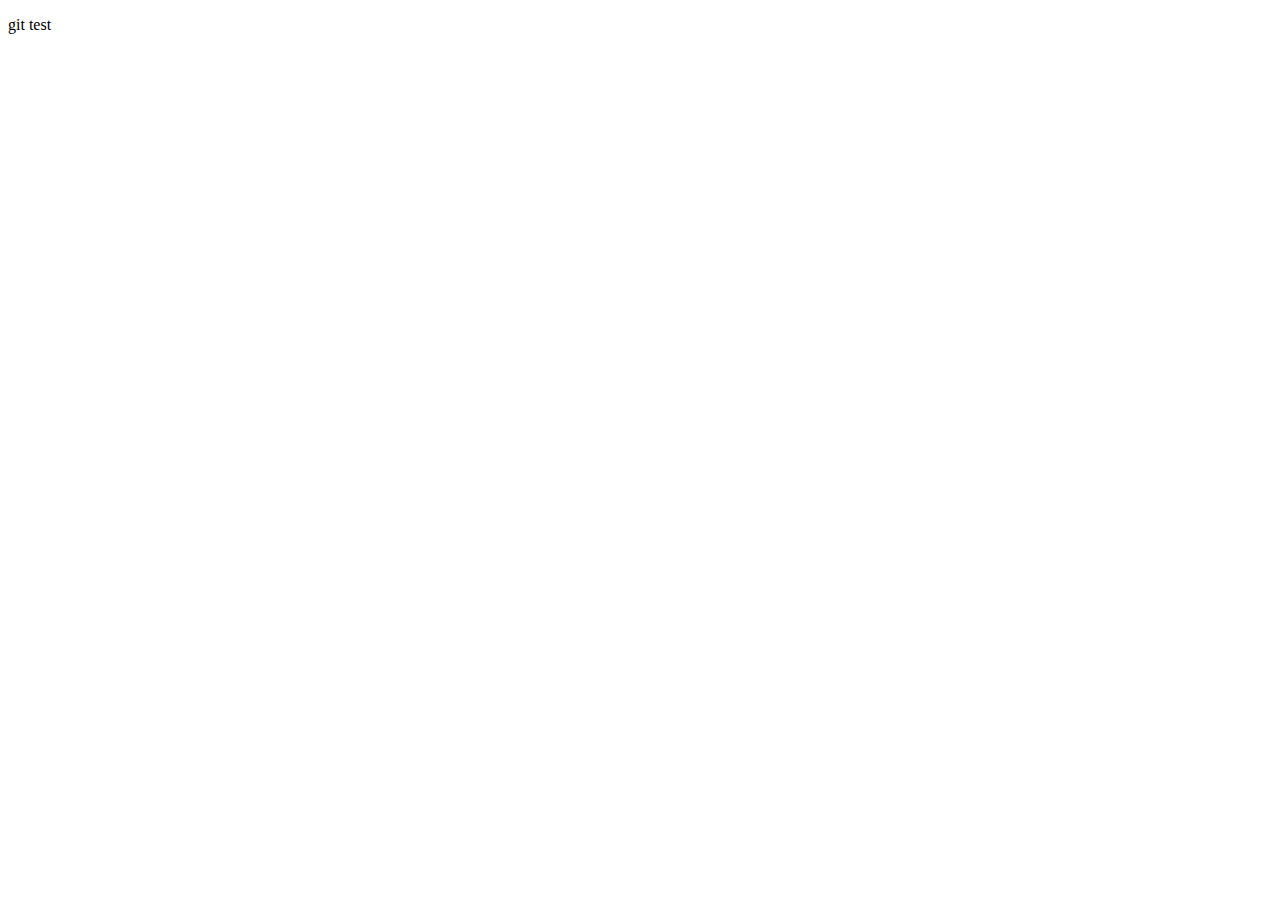
==== index.html @ 5c581431 "index.html追加" ====
<!DOCTYPE html>
<html>
<head>
  <meta charset="utf-8">
  <meta http-equiv="X-UA-Compatible" content="IE=edge">
  <title></title>
  <link rel="stylesheet" href="">
</head>
<body>
  <p>git test</p>
</body>
</html>
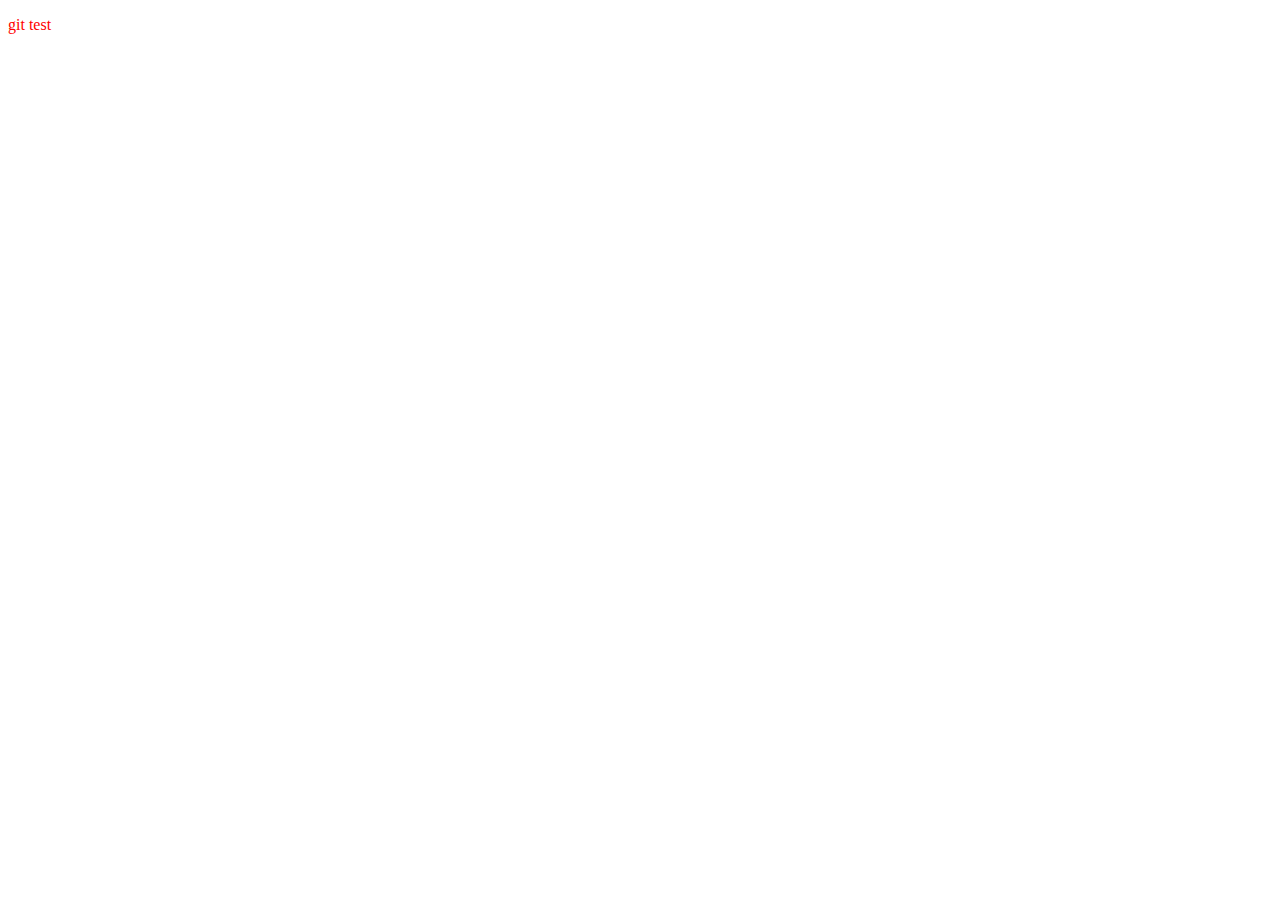
==== commit 9e4dbe22: "style追加" ====
--- a/index.html
+++ b/index.html
@@ -4,7 +4,7 @@
   <meta charset="utf-8">
   <meta http-equiv="X-UA-Compatible" content="IE=edge">
   <title></title>
-  <link rel="stylesheet" href="">
+  <link rel="stylesheet" href="style.css">
 </head>
 <body>
   <p>git test</p>
--- a/style.css
+++ b/style.css
@@ -0,0 +1,4 @@
+p {
+  color: red;
+}
+
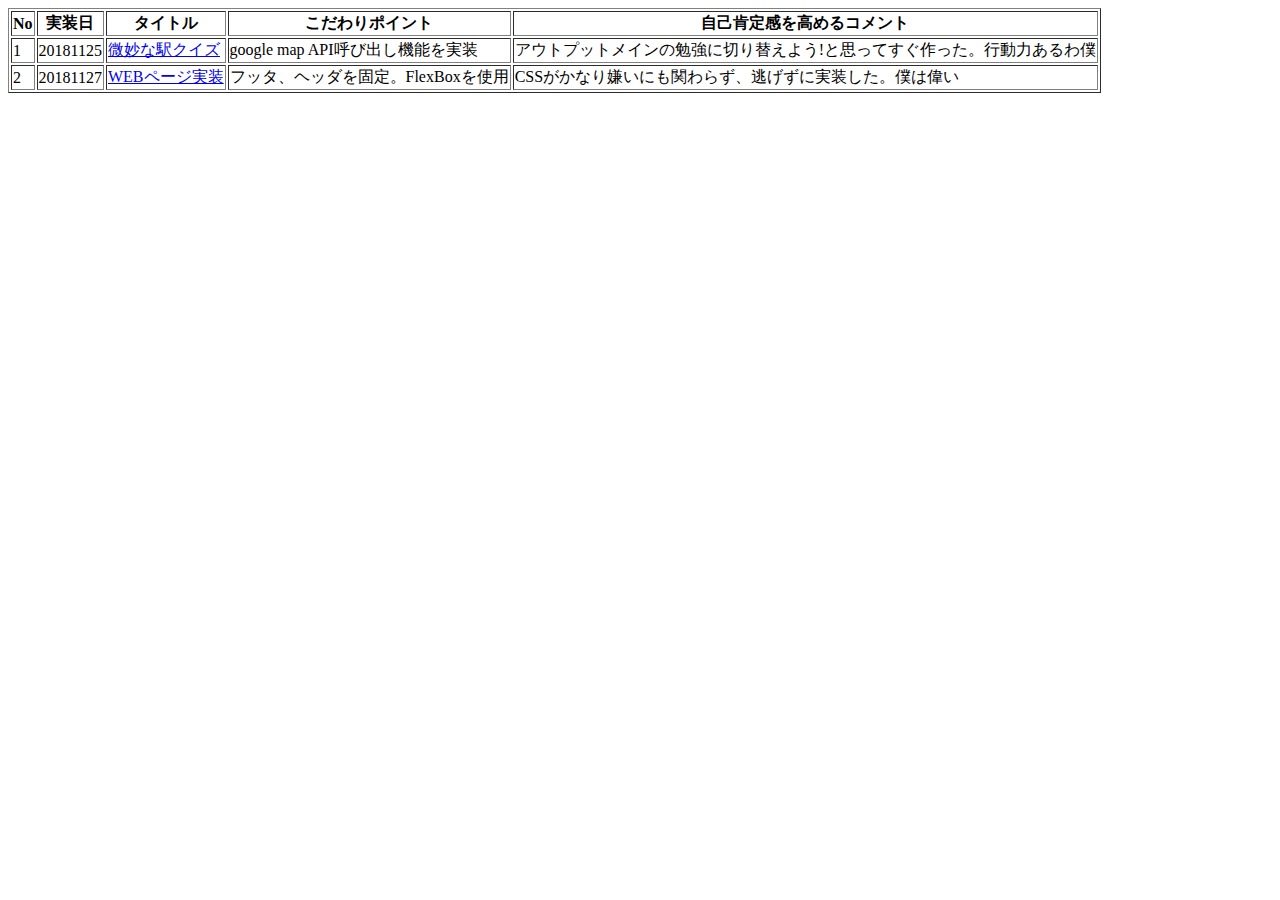
==== commit 318fb138: "フォルダ構成を変更、アウトプットをこのページで管理するよう修正" ====
--- a/index.html
+++ b/index.html
@@ -4,9 +4,31 @@
   <meta charset="utf-8">
   <meta http-equiv="X-UA-Compatible" content="IE=edge">
   <title></title>
-  <link rel="stylesheet" href="style.css">
+  <link rel="stylesheet" href="">
 </head>
 <body>
-  <p>git test</p>
+  <table border="1">
+    <tr>
+      <th>No</th>
+      <th>実装日</th>
+      <th>タイトル</th>
+      <th>こだわりポイント</th>
+      <th>自己肯定感を高めるコメント</th>
+    </tr>
+    <tr>
+      <td>1</td>
+      <td>20181125</td>
+      <td><a href="./map/index.html">微妙な駅クイズ</a></td>
+      <td>google map API呼び出し機能を実装</td>
+      <td>アウトプットメインの勉強に切り替えよう!と思ってすぐ作った。行動力あるわ僕</td>
+    </tr>
+    <tr>
+      <td>2</td>
+      <td>20181127</td>
+      <td><a href="./web-page1/index.html">WEBページ実装</a></td>
+      <td>フッタ、ヘッダを固定。FlexBoxを使用</td>
+      <td>CSSがかなり嫌いにも関わらず、逃げずに実装した。僕は偉い</td>
+    </tr>
+  </table>
 </body>
 </html>
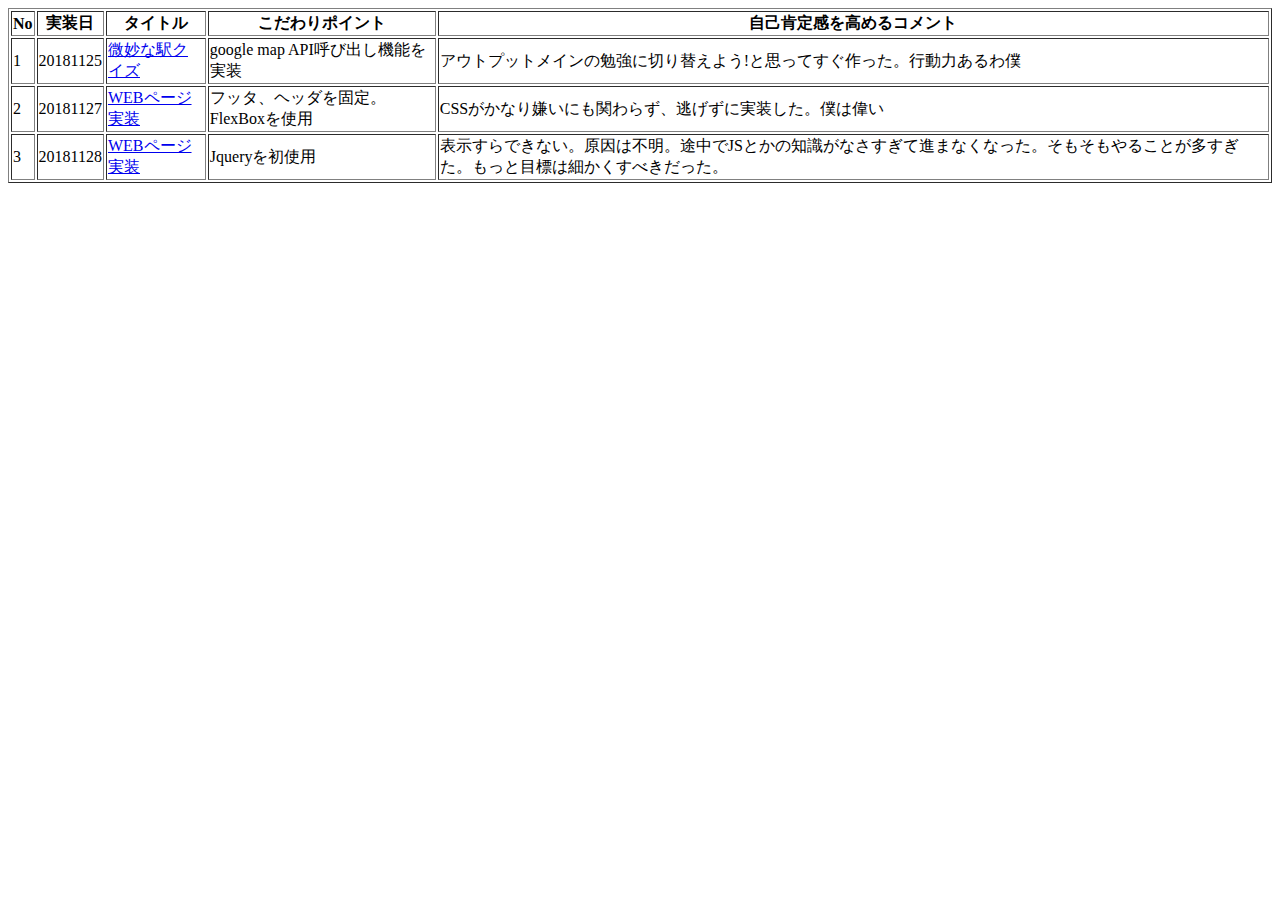
==== commit 37046510: "アウトプットを追加" ====
--- a/index.html
+++ b/index.html
@@ -29,6 +29,13 @@
       <td>フッタ、ヘッダを固定。FlexBoxを使用</td>
       <td>CSSがかなり嫌いにも関わらず、逃げずに実装した。僕は偉い</td>
     </tr>
+    <tr>
+      <td>3</td>
+      <td>20181128</td>
+      <td><a href="./web-page2/index.html">WEBページ実装</a></td>
+      <td>Jqueryを初使用</td>
+      <td>表示すらできない。原因は不明。途中でJSとかの知識がなさすぎて進まなくなった。そもそもやることが多すぎた。もっと目標は細かくすべきだった。</td>
+    </tr>
   </table>
 </body>
 </html>
